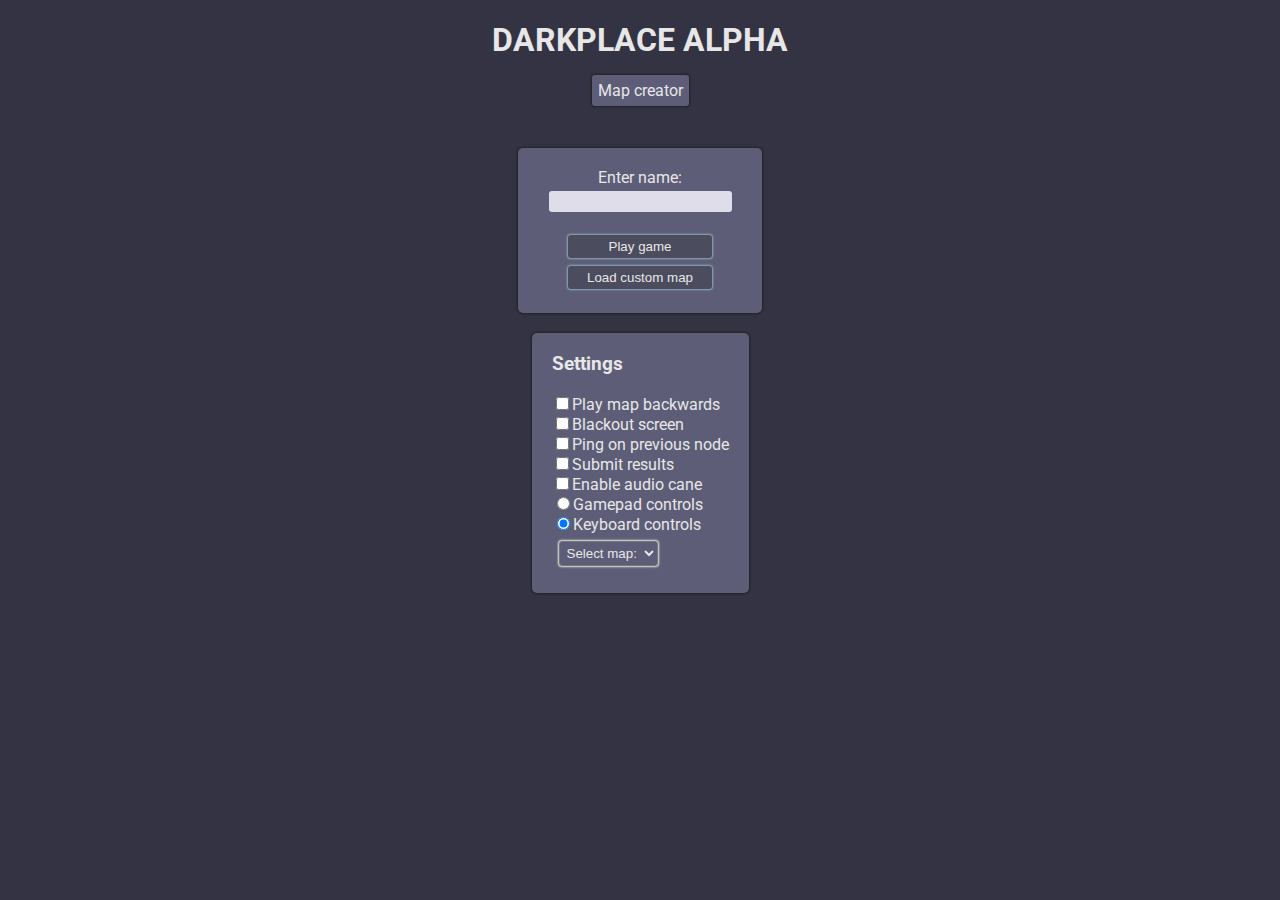
==== darkplace.html @ 393be363 "Add files via upload" ====
<!DOCTYPE html>
<html lang="en">

<head>
    <meta charset="UTF-8">
    <title></title>
    <meta http-equiv="Content-Type" content="text/html; charset=utf-8" />
	<meta name="viewport" content="width=device-width, user-scalable=no, minimum-scale=1.0, maximum-scale=1.0">
	<meta name="viewport" content="width=device-width, initial-scale=1.0">
	<link href="https://fonts.googleapis.com/css2?family=Roboto&display=swap" rel="stylesheet">
	<link rel="stylesheet" type="text/css" href="styles.css">

    <script>
        window.console = window.console || function (t) { };
    </script>
    <script>
		//No clue what this does, it was already here
        if (document.location.search.match(/type=embed/gi)) {
            window.parent.postMessage("resize", "*");
		}
    </script>
</head>

<body translate="no">

	<div id="blackoutDiv"><div class="center" id="blackoutDivChild"></div></div>

	<div id="youWinDiv">
		<div class="center">
			<h1 style="font-size:30px">Congratulations, you win!</h1><br><br>
			<p>Submit results?</p>
			<button id="yesSub">Yes</button>
			<button id="noSub">No</button>
		</div>
	</div>

    <div id="overlay">
        <div>
			<h1>DARKPLACE ALPHA</h1>
			<a href="editCube.html">Map creator</a>
        </div>

		<br><br>
		<div id="beginGame">
			Enter name: <br>
			<input type="text" id="nameInput" required><br><br>
			<button id="startButton">Play game</button>
            <button id="loadButton">Load custom map</button>
		</div>
		<br>
        <div id="settings">
			<h3 style="margin-top:0px">Settings</h3>
			<input type="checkbox" id="goBackwardsCheck"><label>Play map backwards</label><br>
			<input type="checkbox" id="blackoutScreenCheck"><label>Blackout screen</label><br>
			<input type="checkbox" id="prevSoundCheck"><label>Ping on previous node</label><br>
			<input type="checkbox" id="submitResultsCheck"><label>Submit results</label><br>
			<input type="checkbox" id="audioCaneCheck"><label>Enable audio cane</label><br>
			
			<input type="radio" name="controls" id="controllerCheck"><label>Gamepad controls</label><br>
			<input type="radio" name="controls" id="keyboardCheck" checked><label>Keyboard controls</label><br>
			<select name="Existing Maps" id="maplists">
				<option value="0">Select map:</option>
			</select>
		</div>

		

	</div>

	<div id="gameDiv"></div>
    <iframe id="mapFile" style="display: none;"></iframe>
    <iframe id="settingsFile" src="./mazes/mapSettings.txt" style="display: none;"></iframe>

    <script src="stopExecutionOnTimeout-de7e2ef6bfefd24b79a3f68b414b87b8db5b08439cac3f1012092b2290c719cd.js"></script>
    <script src='jquery.min.js'></script>
    <script src='three.min.js'></script>
	<script src="threeJSSources.js"></script>
	<script src="VRButton.js"></script>
	

	
<script type="module" id='rendered-js'>
import {OBJLoader} from './OBJLoader.js';


//radioGroup.addEventListener( 'change', changeSide );
 (function() { // Wrapping everything in an anonymous function helps prevent issues from global variables
	
	

	//Paths to the various sounds
	const soundFiles = {
		pingSound: "ping.ogg",
		winSound: "airhorn.mp3",
		caneSound: "robotBlip.mp3",
		prevNodeSound: "aPing.mp3",
		customBeaconSound: "dPing.wav"
	};


	let camera, scene, renderer;

	function loadSound(file, playSound, volume) {
		playSound = playSound || false;
		volume = volume || 1;
		
		const listener = new THREE.AudioListener();
		camera.add(listener);

		// create the PositionalAudio object (passing in the listener)
		const sound = new THREE.PositionalAudio(listener);

		// load a sound and set it as the PositionalAudio object's buffer
		const loader = new THREE.AudioLoader();
		loader.load(file, function (buffer) {
			sound.setBuffer(buffer);
			sound.setRefDistance(20);
			sound.setVolume(volume);
			sound.hasPlaybackControl = true;
			if (playSound) {
				sound.play();
			}
		});

		return sound;
	}

	//function for when "load a map" button is clicked, calls init()
	function loadMap() {
		const reader = new FileReader();
		const input = document.createElement('input');
		input.type = 'file';

		input.onchange = e => {

			// getting a hold of the file reference
			const file = e.target.files[0];
			if (file) {
				// setting up the reader

				reader.readAsText(file, 'UTF-8');
				// here we tell the reader what to do when it's done reading...
				
				reader.onload = readerEvent => {
					const content = readerEvent.target.result; // this is the content!
					customMap = content.split(",");
					init(undefined, customMap);
				}
			} else {
				console.log("no files selected");
			}
		}
		input.click();
	}

	//Called by loadMap() (from Load a Map button) and from clicking Play / "startButton" 
	function init(e, mapToLoad) {
		mapToLoad = mapToLoad || getSelectedMap() || [(10 - Math.random() * 20), (10 - Math.random() * 20), (10 - Math.random() * 20)];

		let mapObj = {};
		if (typeof mapToLoad === "object" && !Array.isArray(mapToLoad)) {
			//Convert map object to array of points
			let mapArr = []
			mapObj = mapToLoad;
			for (const [key, value] of Object.entries(mapToLoad)) {
  				if (key.includes("Sequence")) {
					mapArr = mapArr.concat(value);
				}
			}
			mapToLoad = mapArr;
			loadSettings(mapObj);
		}
		
		const sphereRadius = mapObj.sphereRadius || 2;

		let timeList = [];
		let sphereList = [];
		let foundSpheres = [];
		let raycastList = [];

		const blackoutDiv = document.getElementById("blackoutDiv");
		const blackoutDivChild = document.getElementById("blackoutDivChild");
		
		const enableKeyboard = document.getElementById("keyboardCheck").checked;
		const enablePrevSound = document.getElementById("prevSoundCheck").checked;
		const enableAudioCane = document.getElementById("audioCaneCheck").checked;

		//Can't be a constant 
		let enableController = document.getElementById("controllerCheck").checked;
		let goBackwards = document.getElementById("goBackwardsCheck").checked;

		const username = document.getElementById("nameInput").value;
		if (username === "") {
			alert("You must enter your name!");
			return;
		}

		const overlay = document.getElementById('overlay');
		overlay.style.display = "none";
		
		const clock = new THREE.Clock();
		renderer = new THREE.WebGLRenderer();
		renderer.setSize(window.innerWidth, window.innerHeight);

		document.getElementById('gameDiv').appendChild(renderer.domElement)
		
		//detect gamepad or connect keyboard events
		if (enableController) {
			enableController = false
			const checkGP = window.setInterval(function() {
					if (navigator.getGamepads()[0]) {
						enableController = true;
						window.clearInterval(checkGP);
					}
				}, 500);
		}
		else if (enableKeyboard) {
			document.addEventListener("keydown", function(keyObj) {onKeyDown(keyObj, sounds)});
			document.addEventListener("keyup", onKeyUp);
		}

		///////////////////effect = new THREE.StereoEffect(renderer);

		scene = new THREE.Scene();
		scene.background = new THREE.Color(0xcccccc);

		camera = new THREE.PerspectiveCamera(90, 1, 1, 70000);
		//camera = new THREE.PerspectiveCamera(45, width/height, 1, 70000);
		camera.position.set(0, 10, 0);
		
		camera.aspect = window.innerWidth / window.innerHeight;
		camera.updateProjectionMatrix();
		scene.add(camera);

		//Load objects
		if (Object.keys(mapObj).length > 1 && mapObj.customObjList) {
			for (let i = 0; i < mapObj.customObjList.length; ++i) {
				const x = parseInt(mapObj.posList[i*3]);
				const y = parseInt(mapObj.posList[i*3 + 1]);
				const z = parseInt(mapObj.posList[i*3 + 2]);

				const pos = new THREE.Vector3(x, y, z);
				loadCustomObj(mapObj.customObjList[i], pos, raycastList);
			}	
		}

		//VR
		document.body.appendChild( VRButton.createButton( renderer ) );
		renderer.xr.enabled = true;

		let orienControlsEnabled = false;
		function setOrientationControls(e) {
			if (!e.alpha) {
				return;
			}

			orienControlsEnabled = true;
			controls = new THREE.DeviceOrientationControls(camera, true);
			controls.connect();
			controls.update(); 

			window.removeEventListener('deviceorientation', setOrientationControls, true);
		}
		window.addEventListener('deviceorientation', setOrientationControls, true);

		window.addEventListener('resize', resize, false);
		
		const light = new THREE.HemisphereLight(0xffffbb, 0x080820, 1);
		scene.add(light);
		const texture = new THREE.TextureLoader().load(
			'DG3ZIX6.png',
			undefined,
			undefined,
			function (err) {
				alert('An error happened.');
			}
		);

		texture.wrapS = THREE.RepeatWrapping;
		texture.wrapT = THREE.RepeatWrapping;
		texture.repeat = new THREE.Vector2(50, 50);
		texture.anisotropy = renderer.capabilities.getMaxAnisotropy();

		const material = new THREE.MeshPhongMaterial({
			color: 0xff00ff,
			specular: 0xffffff,
			transparent: true,
			opacity: .5,
			shininess: 20,
			side: THREE.DoubleSide,
			map: texture
		});

		const geometry = new THREE.PlaneGeometry(1000, 1000);

		const baseplateMesh = new THREE.Mesh(geometry, material);
		baseplateMesh.rotation.x = -Math.PI / 2;
		scene.add(baseplateMesh);

		//make object containing needed sounds
		const sounds = {};

		//Load ping sound
		sounds["pingSound"] = loadSound(soundFiles.pingSound);
		sounds.pingSound.setLoop(true);

		//Put additional sound in the previous sphere
		if (enablePrevSound || mapObj.enablePrevSound) {
			sounds["prevNodeSound"] = loadSound(soundFiles.prevNodeSound);
			sounds.prevNodeSound.setLoop(true);
		}

		//Load sound and sphere for the audio cane if it's enabled
		let probeObj;
		let raycaster;
		if (enableAudioCane || mapObj.enableAudioCane) {
			raycaster = new THREE.Raycaster();
			sounds["caneSound"] = loadSound(soundFiles.caneSound);
			sounds.caneSound.setLoop(true);

			// create an object for the sound to play from
			const sphere = new THREE.SphereGeometry(1, 32, 16);

			//10 - Math.random() * 20,Math.random() * 20,Math.random() * 20
			const m = new THREE.MeshPhongMaterial({ color: 0xff0000 });
			probeObj = new THREE.Mesh(sphere, m);
			scene.add(probeObj);
			probeObj.add(sounds.caneSound);
		}

		const listener = new THREE.AudioListener();
		camera.add( listener );

		// create a global audio source, not using loadSound because this can't be positional
		const winSound = new THREE.Audio( listener );

		const audioLoader = new THREE.AudioLoader();
		audioLoader.load( soundFiles.winSound, function( buffer ) {
			winSound.setBuffer( buffer );
			winSound.setVolume( 0.15 );
		});

		sounds["winSound"] = winSound;

		//The user must initiate the start, and then watch a count down. Yes, this is ugly in JS
		blackoutDiv.style.display = "block"; 
		blackoutDivChild.innerHTML = "Press W or move the control stick to begin";
		
		let pressedW = false;
		function checkIfReady(keyObj) {
			if (keyObj.key == "w") {
				pressedW = true;
				document.removeEventListener("keydown", checkIfReady)
			}
		}
		document.addEventListener("keydown", checkIfReady);

		//Wait three seconds before beginning. It's rather messy in JS
		let countdown = 3;
		const waitUntilReady = setInterval(function() {
			if (pressedW || enableController) {
				if (countdown <= 0) {
					clearInterval(waitUntilReady);
					begin();
				}
				else {
					blackoutDivChild.innerHTML = countdown;
					--countdown;
				}
			}
		}, 1000)

		function begin() {
			blackoutDivChild.style.display = "none";
			if (!document.getElementById("blackoutScreenCheck").checked) {
				blackoutDiv.style.display = "none"; 
			}
			else {
				blackoutDiv.innerHTML = "";
			}

			for (let i = 0; i < mapToLoad.length; i += 3) {
				addSphere(mapToLoad[i], mapToLoad[i + 1], mapToLoad[i + 2], sphereList, sounds, sphereRadius);
			}
			
			raycastList = raycastList.concat(sphereList);

			sounds.pingSound.play();
			clock.start();
	
			//recursive. calls update() and render()
			function animate() {
				if (enableController) {
					updateController(sounds);
				}
				else if (enableKeyboard) {
					updateKeyboardControls();
				}

				if (enableAudioCane || mapObj.enableAudioCane) {
					raycast(probeObj, raycaster, raycastList, sounds);
				}

				//Collision detection
				sphereList[0].geometry.computeBoundingBox(); // This is only necessary if 

				const checkX = difference(sphereList[0].position.x, camera.position.x) < sphereRadius;
				const checkY = difference(sphereList[0].position.y, camera.position.y) < sphereRadius;
				const checkZ = difference(sphereList[0].position.z, camera.position.z) < sphereRadius;
				
				if (checkX && checkY && checkZ) {
					saveTime(timeList, clock);
					if (sphereList.length <= 1) { //If they're on the last sphere
						if (goBackwards || mapObj.goBackwards) {
							reverseMaze(sphereList, foundSpheres, sounds, mapObj, sphereRadius);
							goBackwards = false; // Prevent them from going backwards again
							mapObj.goBackwards = false;
						}
						else {
							sounds.winSound.play();
							alert("YOU WIN!")
							youWin(username, timeList, sounds, mapObj);
							
						}
					}
					else {
						foundTarget(sphereList, foundSpheres, enablePrevSound, mapObj, sounds)
					}
				}


				if (orienControlsEnabled) {
					controls.update();
				}
				renderer.render(scene, camera);
			}

			renderer.setAnimationLoop(animate);
			
		}
	}

	///add sphere in map to the list
	function addSphere(x, y, z, sphereList, sounds, radius) {
		// create an object for the sound to play from
		const sphere = new THREE.SphereGeometry(radius, 32, 16);

		//10 - Math.random() * 20,Math.random() * 20,Math.random() * 20
		const material2 = new THREE.MeshPhongMaterial({ color: 0x00ffff });
		const sphereMesh = new THREE.Mesh(sphere, material2);
		scene.add(sphereMesh);

		sphereMesh.position.set(x, y, z);

		sphereList.push(sphereMesh); // Add sphere to sphereList

		if (sphereList.length <= 1) {
			sphereMesh.add(sounds.pingSound);
		}
	}

	function loadCustomObj(objPath, pos, raycastList) {
		const loader = new OBJLoader();

		// load a resource
		loader.load(
			// resource URL
			objPath,
			// called when resource is loaded
			function ( object ) {
				scene.add( object );
				raycastList.push(object);

				object.rotation.x = Math.PI / 2;
				object.position.copy(pos);
			},
			// called when loading is in progresses
			function ( xhr ) {
				console.log( ( xhr.loaded / xhr.total * 100 ) + '% loaded' );
			},
			// called when loading has errors
			function ( error ) {
				console.log( 'An error happened' );
			}
		);	
	}

	//When user resizes screen
	function resize() {
		camera.aspect = window.innerWidth / window.innerHeight;
		camera.updateProjectionMatrix();

		renderer.setSize(window.innerWidth, window.innerHeight);
	}

	function difference(n, m) {
		return Math.abs(n - m)
	}

	function saveTime(timeList, clock) {
		//If it's not the first sphere
		if (timeList.length > 0) {
			let timeSum = 0;
			for (let i = 0; i < timeList.length; ++i) {
				timeSum += timeList[i];
			}
			//round to nearest thousandths place 
			const newTime = Math.round((clock.getElapsedTime() - timeSum) * 1000) / 1000;
			timeList.push(newTime);
		}
		else {
			timeList.push(Math.round(clock.getElapsedTime() * 1000) / 1000);
		}
		console.log(timeList);
	}

	function reverseMaze(sphereList, foundSpheres, sounds, mapObj, radius) {
		mapObj = mapObj || {};
		
		sounds.winSound.play();

		const prevMesh = sphereList.shift();

		foundSpheres.push(prevMesh)

		for (let i = foundSpheres.length-1; i >= 0; --i) {
			sphereList.push(foundSpheres[i]);
		}
		sphereList[0].add(sounds.pingSound)
		foundSpheres.length = 0;

		//So the last sphere they just found isn't immediately detected again
		camera.position.x += radius * 2;

		if (Object.keys(mapObj).length > 0) {

			const objArr = Object.entries(mapObj);
			for (let i = objArr.length - 1; i >= 0; --i) {
				let key = objArr[i][0];
				let val = objArr[i][1];
				if (key.includes("Sequence")) {
					mapObj[key + "(2nd time)"] = val;
				}
			}
		}
		
	}

	function foundTarget(sphereList, foundSpheres, enablePrevSound, mapObj, sounds) {
		sounds.winSound.play();

		const prevMesh = sphereList.shift();
		if (enablePrevSound || mapObj.enablePrevSound) {
			prevMesh.add(sounds.prevNodeSound);

			if (!sounds.prevNodeSound.isPlaying) {
				sounds.prevNodeSound.play();
			}
		}
		foundSpheres.push(prevMesh)
		
		sphereList[0].add(sounds.pingSound);
		
	}

	//For the audio cane functionality
	function raycast(probeObj, raycaster, raycastList, sounds) {

		let camDirection = new THREE.Vector3();
		camera.getWorldDirection(camDirection);
		raycaster.set(camera.position, camDirection.normalize());

		// calculate objects intersecting the picking ray
		const intersects = raycaster.intersectObjects( raycastList, true );

		if (intersects.length > 0) {
			
			probeObj.position.copy(intersects[0].point);
			if (!sounds.caneSound.isPlaying) {
				sounds.caneSound.play();
			}
		}
		else {
			sounds.caneSound.pause();
		}
	}

	function addBeaconAtCam(sounds) {
		const beaconSound = loadSound(soundFiles.customBeaconSound, true);
		beaconSound.setLoop(true);

		let newKey = "";	
		do {
			newKey = "beacon" + Math.random();
		}
		while (sounds.hasOwnProperty(newKey));
		sounds[newKey] = beaconSound;

		// create an object for the sound to play from
		const sphere = new THREE.SphereGeometry(1, 32, 16);

		//10 - Math.random() * 20,Math.random() * 20,Math.random() * 20
		const material = new THREE.MeshPhongMaterial({ color: 0x00ff00 });
		const customBeacon = new THREE.Mesh(sphere, material);
		scene.add(customBeacon);
		customBeacon.position.copy(camera.position)

		customBeacon.add(beaconSound);
	}

	function loadSettings(mapObj) {
		const file = document.getElementById("settingsFile");
		const contents = file.contentWindow.document.body.childNodes[0].innerHTML;
		while (contents.indexOf("\r") >= 0) {
			contents = contents.replace("\r", "");
		}
		const arrLines = contents.split("\n");
		//alert("File " + file.src + " has " + arrLines.length + " lines");

		for (let i = 0; i < arrLines.length; ++i) {
			if (arrLines[i] == mapObj.name) {
				//Play map backwards
				let colonPos = arrLines[i+1].search(":");
				let setting = arrLines[i+1].substr(colonPos+1).trim();
				mapObj["goBackwards"] = (setting == "true");

				//Ping on previous node
				colonPos = arrLines[i+2].search(":");
				setting = arrLines[i+2].substr(colonPos+1).trim();
				mapObj["enablePrevSound"] = (setting == "true");

				//Enable audio cane
				colonPos = arrLines[i+3].search(":");
				setting = arrLines[i+3].substr(colonPos+1).trim();
				mapObj["enableAudioCane"] = (setting == "true");

				//Get sphere radius
				colonPos = arrLines[i+4].search(":");
				setting = arrLines[i+4].substr(colonPos+1).trim();
				mapObj["sphereRadius"] = parseInt(setting);

				//Get custom object
				colonPos = arrLines[i+5].search(":");
				setting = arrLines[i+5].substr(colonPos+1).trim();
				if (setting === "null") {
					setting = null;
					mapObj["customObjList"] = setting;
				}
				else {
					const objList = setting.split(",");
					mapObj["customObjList"] = objList;

					//Get spositions
					colonPos = arrLines[i+6].search(":");
					setting = arrLines[i+6].substr(colonPos+1).trim();
					const posList = setting.split(",");
					mapObj["posList"] = posList;
				}

				break;
			}
		}
	}


	//Load in the drop-down list from a text file
	function loadMapFile() {
		const file = document.getElementById("mapFile");
		
		const contents = file.contentWindow.document.body.childNodes[0].innerHTML;
		while (contents.indexOf("\r") >= 0) {
			contents = contents.replace("\r", "");
		}
		const arrLines = contents.split("\n");
		//alert("File " + file.src + " has " + arrLines.length + " lines");
		const mapsElement = document.getElementById("maplists");

		for (let i = 0; i < arrLines.length; ++i) {
			if (arrLines[i].toLowerCase().includes("map")) {
				const option = document.createElement("option");
				option.value = arrLines[i];
				option.text = arrLines[i];
				mapsElement.appendChild(option);
			}
		}

		///alert("created list");
	} 
	document.getElementById("mapFile").addEventListener("load", loadMapFile);
	document.getElementById("mapFile").src = "./mazes/maps.txt";

	function getSelectedMap() {
		const mapLists = document.getElementById("maplists");
		const selectedIndex = mapLists.selectedIndex;
		const mapName = mapLists.options[selectedIndex].text;
		const nextMap = mapLists.options[selectedIndex + 1];

		let nextMapName = "";
		if (nextMap !== undefined) {
			nextMapName = nextMap.text;
		}

		//let chosenMap = [];
		let mapObj = {};

		if (selectedIndex > 0) {
			const file = document.getElementById("mapFile");
			const contents = file.contentWindow.document.body.childNodes[0].innerHTML;
			while (contents.indexOf("\r") >= 0) {
				contents = contents.replace("\r", "");
			}
			const arrLines = contents.split("\n");
			//alert("File " + file.src + " has " + arrLines.length + " lines");

			let chosenLines = [];
			let mapNameIndex = arrLines.length;
			for (let i = 0; i < arrLines.length; ++i) {
				const currLine = arrLines[i];
				if (currLine == nextMapName) {
					break;
				}
				if (currLine == mapName) {
					mapObj["name"] = mapName;
					mapNameIndex = i;
				}
				else if (mapNameIndex < i) {
					mapObj["Sequence " + (i - mapNameIndex)] = currLine.split(",");
				}
			}
		}

		if (Object.keys(mapObj).length > 0) {
			return mapObj;
		}
		return null;
	}

	function sendEmail(msg) {	
		const data = {
			message: msg
		};
		$.ajax({
			type: "POST",
			url: "email.php",
			data: data,
			success: function(data, status){
				console.log(status);
			}
		});
	}

	function youWin(name, timeList, sounds, mapObj) {
		renderer.setAnimationLoop(null);

		if (!document.getElementById("submitResultsCheck").checked) {
			location.reload();
		}
		else {

			const winScreen = document.getElementById("youWinDiv");
			const btnYes = document.getElementById("yesSub");
			const btnNo = document.getElementById("noSub");

			winScreen.style.display = "block";
			for (let s of Object.values(sounds)) {
				s.pause();
			}

			btnYes.addEventListener("click", function() {
				let msgString = name + "\n";

				if (Object.keys(mapObj).length > 0) {
					msgString += mapObj.name + "\n";
					let timeIndex = 0;
					for (const [key, value] of Object.entries(mapObj)) {
						if (key.includes("Sequence")) {
							msgString += key + "\n";
							for (let i = 0; i < value.length; i += 3) { //Each element is 1/3 coordinates of a sphere
								msgString += timeList[timeIndex] + "\n";
								++timeIndex;
							}
						}
					}
				}
				else {
					for (let i = 0; i < timeList.length; ++i) {
						msgString += timeList[i] + "\n";
					}
				}

				sendEmail(msgString);
				location.reload();
			})
			btnNo.addEventListener("click", function() {
				location.reload();
			})
		}
	}

	//existingmaps();

	//Keyboard controls
	let forward = false;
	let back = false;
	let rotLeft = false;
	let rotRight = false;
	let up = false;
	let down = false;
	function onKeyDown(keyObj, sounds) {
			
		if (keyObj.key == "w") {
			forward = true;
		}
		else if (keyObj.key == "s") {
			back = true;
		}
		else if (keyObj.key == "ArrowLeft") {
			rotLeft = true;
		}
		else if (keyObj.key == "ArrowRight") {
			rotRight = true;
		}
		else if (keyObj.key == "ArrowUp") {
			up = true;
		}
		else if (keyObj.key == "ArrowDown") {
			down = true;
		}

		//Beacon trail
		if (keyObj.key == "Shift") {
			addBeaconAtCam(sounds);
		}
	};

	function onKeyUp(keyObj) {
		if (keyObj.key == "w") {
			forward = false;
		}
		else if (keyObj.key == "s") {
			back = false;
		}
		else if (keyObj.key == "ArrowLeft") {
			rotLeft = false;
		}
		else if (keyObj.key == "ArrowRight") {
			rotRight = false;
		}
		else if (keyObj.key == "ArrowUp") {
			up = false;
		}
		else if (keyObj.key == "ArrowDown") {
			down = false;
		}
	};

	function updateKeyboardControls() {
		if (forward) {
			camera.translateZ(-0.5);
		}
		else if (back) {
			camera.translateZ(0.5);
		}
		if (rotLeft) {
			camera.rotation.y += 0.03;
		}
		else if (rotRight) {
			camera.rotation.y -= 0.03;
		}
		else if (up) {
			camera.translateY(0.5)
		}
		else if (down) {
			camera.translateY(-0.5)
		}

	}

	//Gamepad controls
	let lastValueRB = false;
	function updateController(sounds) {
		const gamePad = navigator.getGamepads()[0];
		//const x = gamePad.axes[0];
		//const z = gamePad.axes[1];
		
		const x = gamePad.axes[2];
		const z = gamePad.axes[3];
		
		camera.translateX(x);
		camera.translateZ(z);

		const RBPressed = gamePad.buttons[5].pressed
		//Right bumper
		if (RBPressed != lastValueRB) {
			lastValueRB = RBPressed;
			if (RBPressed) {
				addBeaconAtCam(sounds);
			}
		}
		
	}

	document.getElementById("startButton").addEventListener("click", init);
	document.getElementById("loadButton").addEventListener("click", loadMap);


})();


</script>

</body>

</html>
---- styles.css ----
body {
	margin: 0px;
	overflow: hidden;
	background: black;
	font-family: 'Roboto', sans-serif;
	
}

a {
	padding:6px;
	font-size:16px;
	color: #e7e7e7;
	border: 0px;
	cursor: pointer;
	margin: 4px;
	text-decoration:none;
	box-shadow: 0 0 2px 1px #222222;
    border-radius: 3px;
	background-color: #5d5d77;
	
}

a:hover {
	background-color: #6e6e85;
}

#gameDiv {
	position: absolute;
	top: 0;
	left: 0;
	right: 0;
	bottom: 0;
}

#settings {
	display:inline-block;
	margin: 10px;
	padding: 20px;
	background-color:#5d5d77;
	border-radius:5px;
	text-align:left;
	box-shadow: 0 0 2px 1px #222222;
}
#beginGame {
	display:inline-block;
	margin: 10px;
	padding: 20px;
	background-color:#5d5d77;
	border-radius:5px;
	box-shadow: 0 0 2px 1px #222222;
}

input[type=text] {
	background-color: #dfdde9;
	padding:3px;
	border-radius:3px;
	border:none;
	margin-top:4px;
}

input[type=text]:focus {
	outline:none;
	background-color: #efefef;
}

#button {
	position: absolute;
	top: 0;
	left: 0;
	width: 100%;
	height: 100%;
	z-index: 5;
	opacity: .1;
}

#circle {
	width: 10px;
	height: 10px;
	-webkit-border-radius: 25px;
	-moz-border-radius: 25px;
	border-radius: 25px;
	background: red;
	font-size: .9vw;
}

#locationMarker {
	position: absolute;
	width: 10px;
	height: 10px;
	-webkit-border-radius: 25px;
	-moz-border-radius: 25px;
	border-radius: 25px;
	background: red;
	font-size: .9vw;
	-webkit-transform: translate3d(0px, 0px, -100px);
	transform: translate3d(0px, 0px, -100px);
}

#info {
	position: absolute;
	top: 0;
	left: 0;
	color: #fff;
	display: none;
}

#overlay {
	overflow:auto;
	position: absolute;
	text-align:center;
	z-index: 6;
	top: 0;
	left: 0;
	width: 100%;
	height: 100%;
	align-items: center;
	justify-content: center;
	opacity: 1;
	background-color: #333344;
	color: #e7e7e7;
}

#overlay>div>button {
	padding:4px;
	background-color: #eeeeee00;
	background: transparent;
	color: #e7e7e7;
	border: 0px;
	cursor: pointer;
	margin: 4px;
	display:inline-block;
	width:70%;
	box-shadow: 0 0 2px 1px rgb(142, 176, 187);
    border-radius: 3px;
    background-color: #4c4c5f;
}

#overlay>div>button:hover {
	background-color: #59596d;
}

#overlay>div>p {
	color: #777777;
	font-size: 12px;
}


.scene {
	width: 20%;
	height: 20%;
	perspective: 80vw;
	top: 30%;
	left: 40%;
	position: absolute;
	margin-top:20px;
}

/* WebKit and Opera browsers */
@-webkit-keyframes spinner {
	from {
		-webkit-transform: rotateY(0deg);
	}

	to {
		-webkit-transform: rotateY(-360deg);
	}
}

/* all other browsers */
@keyframes spinner {
	from {
		-moz-transform: rotateY(0deg);
		-ms-transform: rotateY(0deg);
		transform: rotateY(0deg);
	}

	to {
		-moz-transform: rotateY(-360deg);
		-ms-transform: rotateY(-360deg);
		transform: rotateY(-360deg);
	}
}

:root {
	--rotspeed: 10s;
}

.scene {
	position: absolute;
	top: 15%;
	left: 35%;
	width: 30%;
	height: 30%;
}

.create {
	position: absolute;
	top: 40%;
	left: 50%;
	transform: translate(-50%, 50%);
	width: auto;
	height: auto;
	z-index: 1;
}

.ranger {
	top: 10%;
	left: 40%;
	position: absolute;
	width: 20%;
	margin-bottom: 10px;
}

.loadButtons {
	width: 20%;
	height: 5%;
	top: 5%;
	left: 10%;
	position: absolute;
}

.makeButtons {
	width: 20%;
	height: 5%;
	top: 5%;
	left: 40%;
	position: absolute;
}

.startButtons {
	width: 20%;
	height: 5%;
	top: 5%;
	left: 70%;
	position: absolute;
}

select {
	color:#e7e7e7;
	background-color: #5d5d77;
	box-shadow: 0 0 2px 1px #e7e7e7;
	padding: 3px;
	margin: 7px;
	border-radius:3px;
}

select:focus {
	outline:none;
}

option {
	color:#e7e7e7;
	background-color: #4f4f64;
	box-shadow: 0 0 2px 1px #e7e7e7;
	padding: 3px;
	border-radius:3px;
}

#blackoutDiv {
	position: absolute;
	width: 100%;
	height: 100%;
	background-color: #333;
	color: white;
	z-index: 20;
	text-align: center;
	font-size: 25px;
	display:none;
}
.center {
	position: absolute;
	top: 50%;
	left: 50%;
	transform: translate(-50%, -50%);
}

#youWinDiv {
	display:none;
	z-index: 20;
	position:absolute;
	height:100%;
	width:100%;
	background-color:#333;
	color: white;
	text-align:center;

}

.cube {
	width: 100%;
	height: 100%;
	position: absolute;
	transform-style: preserve-3d;
	-webkit-animation-name: spinner;
	-webkit-animation-timing-function: linear;
	-webkit-animation-iteration-count: infinite;
	-webkit-animation-duration: var(--rotspeed);

	animation-name: spinner;
	animation-timing-function: linear;
	animation-iteration-count: infinite;
	animation-duration: var(--rotspeed);

	-webkit-transform-style: preserve-3d;
	-moz-transform-style: preserve-3d;
	-ms-transform-style: preserve-3d;
	transform-style: preserve-3d;
}


.cube__face {
	position: absolute;
	width: 200px;
	height: 200px;
	border: 2px solid black;
	line-height: 200px;
	font-size: 40px;
	font-weight: bold;
	color: white;
	text-align: center;
}

.cube__face--front {
	background: hsla(120, 100%, 50%, 0.1);
}

.cube__face--right {
	background: hsla(120, 100%, 50%, 0.1);
}

.cube__face--back {
	background: hsla(120, 100%, 50%, 0.1);
}

.cube__face--left {
	background: hsla(120, 100%, 50%, 0.1);
}

.cube__face--top {
	background: hsla(120, 100%, 50%, 0.1);
}

.cube__face--bottom {
	background: hsla(120, 100%, 50%, 0.1);
}


.cube__face--yz {
	background-image: url('DG3ZIX6.png');
	opacity: 0.3;
}

.cube__face--xy {
	background-image: url('DG3ZIX6.png');
	opacity: 0.3;
}


.cube__face--front {
	transform: rotateY(0deg) translateZ(100px);
}

.cube__face--right {
	transform: rotateY(90deg) translateZ(100px);
}

.cube__face--back {
	transform: rotateY(180deg) translateZ(100px);
}

.cube__face--left {
	transform: rotateY(-90deg) translateZ(100px);
}

.cube__face--top {
	transform: rotateX(90deg) translateZ(100px);
}

.cube__face--bottom {
	transform: rotateX(-90deg) translateZ(100px);
}

.cube__face--xy {
	transform: rotateX(90deg) translateZ(0px);
}

.cube__face--yz {
	transform: rotateY(-90deg) translateZ(0px);
}

.cube.show-front {
	transform: translateZ(-100px) rotateY(0deg);
}

.cube.show-right {
	transform: translateZ(-100px) rotateY(-90deg);
}

.cube.show-back {
	transform: translateZ(-100px) rotateY(-180deg);
}

.cube.show-left {
	transform: translateZ(-100px) rotateY(90deg);
}

.cube.show-top {
	transform: translateZ(-100px) rotateX(-90deg);
}

.cube.show-bottom {
	transform: translateZ(-100px) rotateX(90deg);
}

.cube.show-yz {
	transform: translateZ(-50px) rotateY(90deg);
}

.cube.show-xy {
	transform: translateZ(-50px) rotateX(-90deg);
}

.cube {
	transition: transform var(--rotspeed);
}
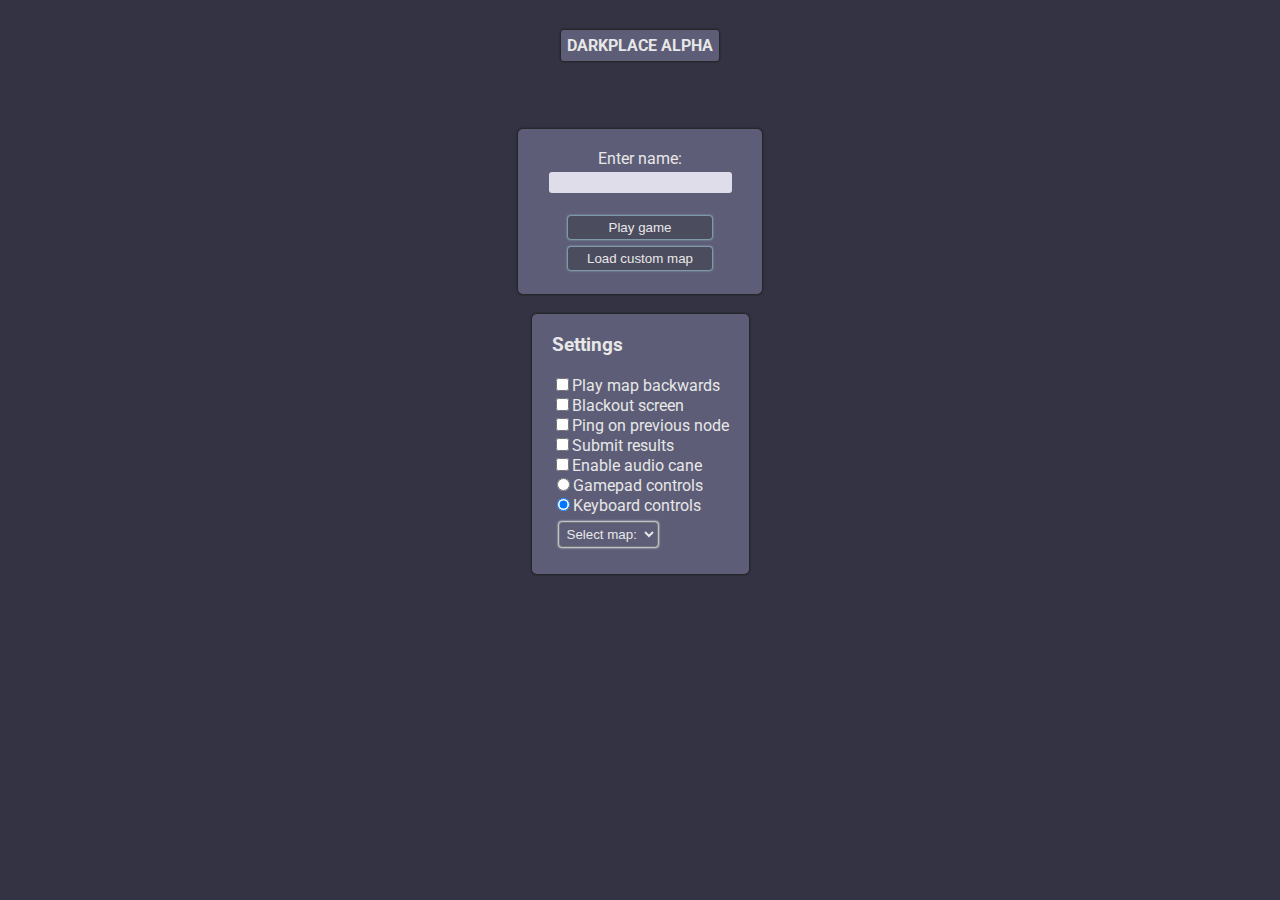
==== commit 2cb3e68c: "Add files via upload" ====
--- a/darkplace.html
+++ b/darkplace.html
@@ -3,7 +3,7 @@
 
 <head>
     <meta charset="UTF-8">
-    <title></title>
+    <title>Map Loader</title>
     <meta http-equiv="Content-Type" content="text/html; charset=utf-8" />
 	<meta name="viewport" content="width=device-width, user-scalable=no, minimum-scale=1.0, maximum-scale=1.0">
 	<meta name="viewport" content="width=device-width, initial-scale=1.0">
@@ -36,8 +36,7 @@
 
     <div id="overlay">
         <div>
-			<h1>DARKPLACE ALPHA</h1>
-			<a href="editCube.html">Map creator</a>
+			<h1><a class="home" href="index.html">DARKPLACE ALPHA</a></h1>
         </div>
 
 		<br><br>
@@ -63,8 +62,6 @@
 			</select>
 		</div>
 
-		
-
 	</div>
 
 	<div id="gameDiv"></div>
@@ -83,8 +80,9 @@
 import {OBJLoader} from './OBJLoader.js';
 
 
-//radioGroup.addEventListener( 'change', changeSide );
- (function() { // Wrapping everything in an anonymous function helps prevent issues from global variables
+// Wrapping everything in an anonymous function helps prevent issues from global variables
+// It's still a good idea to minimize them as much as possible, however
+ (function() { 
 	
 	
 
@@ -199,6 +197,8 @@
 		overlay.style.display = "none";
 		
 		const clock = new THREE.Clock();
+
+
 		renderer = new THREE.WebGLRenderer();
 		renderer.setSize(window.innerWidth, window.innerHeight);
 
@@ -291,9 +291,9 @@
 			map: texture
 		});
 
-		const geometry = new THREE.PlaneGeometry(1000, 1000);
-
-		const baseplateMesh = new THREE.Mesh(geometry, material);
+		const planeGeometry = new THREE.PlaneGeometry(1000, 1000);
+
+		const baseplateMesh = new THREE.Mesh(planeGeometry, material);
 		baseplateMesh.rotation.x = -Math.PI / 2;
 		scene.add(baseplateMesh);
 
@@ -321,11 +321,15 @@
 			// create an object for the sound to play from
 			const sphere = new THREE.SphereGeometry(1, 32, 16);
 
-			//10 - Math.random() * 20,Math.random() * 20,Math.random() * 20
 			const m = new THREE.MeshPhongMaterial({ color: 0xff0000 });
 			probeObj = new THREE.Mesh(sphere, m);
+			probeObj.position.set(3000, 3000, 3000);
 			scene.add(probeObj);
 			probeObj.add(sounds.caneSound);
+
+			//Does it make sense to play the caneSound here immediately? Yes. Does it work? No. 
+			//Makes sound audible during the countdown. Probably due to the scene not being rendered yet or something
+			//caneSound.play() is in the begin function instead
 		}
 
 		const listener = new THREE.AudioListener();
@@ -355,7 +359,8 @@
 		}
 		document.addEventListener("keydown", checkIfReady);
 
-		//Wait three seconds before beginning. It's rather messy in JS
+		//Wait three seconds before beginning. It's rather messy in JS,
+		//which is why we need these extra functions and such
 		let countdown = 3;
 		const waitUntilReady = setInterval(function() {
 			if (pressedW || enableController) {
@@ -386,6 +391,9 @@
 			raycastList = raycastList.concat(sphereList);
 
 			sounds.pingSound.play();
+			if (enableAudioCane || mapObj.enableAudioCane) {
+				sounds.caneSound.play();
+			}
 			clock.start();
 	
 			//recursive. calls update() and render()
@@ -471,7 +479,6 @@
 				scene.add( object );
 				raycastList.push(object);
 
-				object.rotation.x = Math.PI / 2;
 				object.position.copy(pos);
 			},
 			// called when loading is in progresses
@@ -576,12 +583,13 @@
 		if (intersects.length > 0) {
 			
 			probeObj.position.copy(intersects[0].point);
-			if (!sounds.caneSound.isPlaying) {
-				sounds.caneSound.play();
-			}
+			//if (!sounds.caneSound.isPlaying) {
+			//	sounds.caneSound.play();
+			//}
 		}
 		else {
-			sounds.caneSound.pause();
+			probeObj.position.set(3000, 3000, 3000);
+			//sounds.caneSound.pause();
 		}
 	}
 
